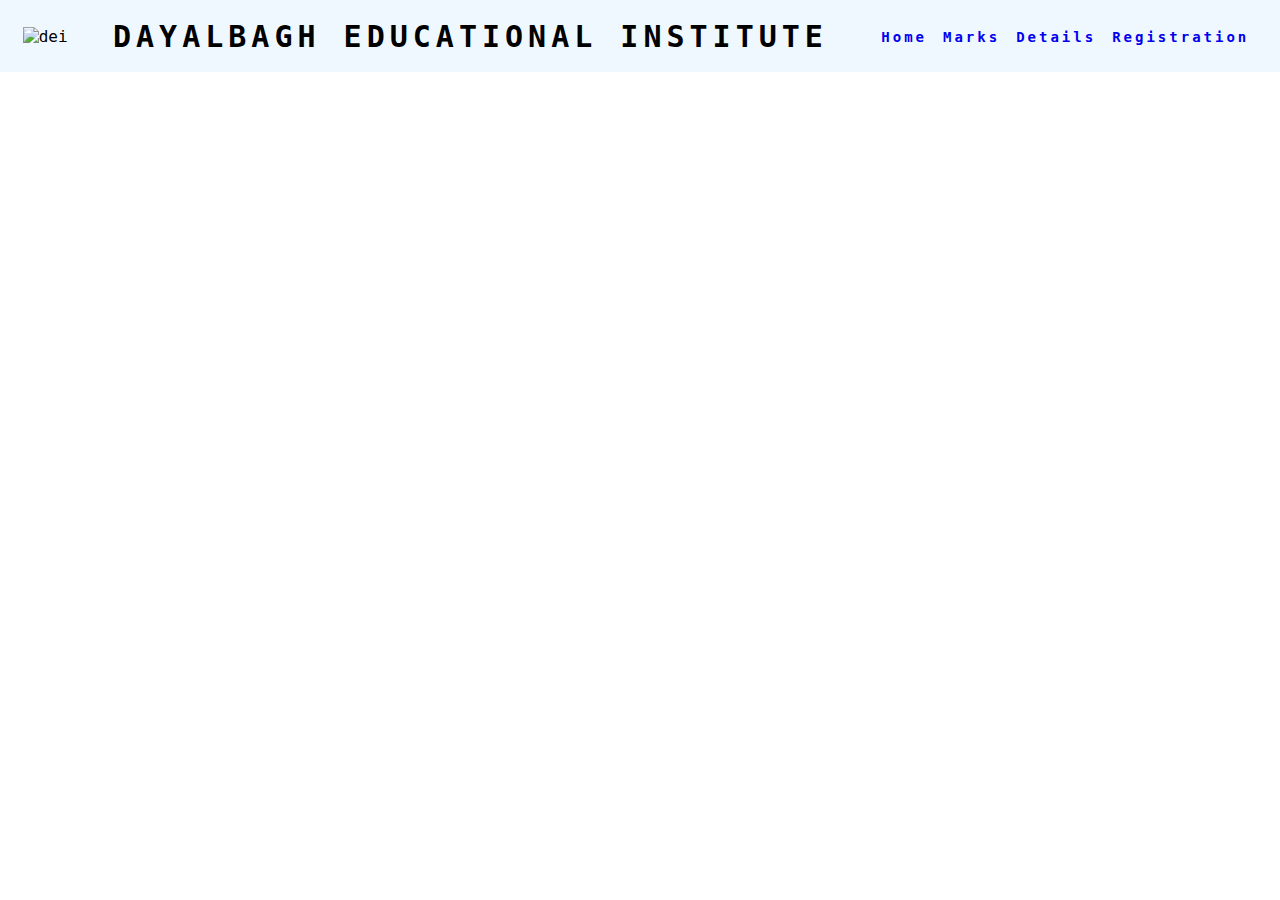
==== details.html @ adbf59ef "Added header and nav-bar template." ====
<!DOCTYPE html>
<html lang="en">
<head>
    <meta charset="UTF-8">
    <meta name="viewport" content="width=device-width, initial-scale=1.0">
    <link rel="stylesheet" href="css/details.css">
    <title>DEI CMS</title>
</head>
<body>
    <header>
        <div class="logo-img">
            <img src="images/logo-dei.jpg" alt="dei" width="120" height="120">
        </div>
        <div class="logo-name">
            <h4>Dayalbagh Educational Institute</h4>
        </div>
        <ul class="nav-links">
            <li><a href="index.html">Home</a></li>
            <li><a href="marks.html">Marks</a></li>
            <li><a href="#" class="activated">Details</a></li>
            <li><a href="registration.html">Registration</a></li>
        </ul>
</body>
</html>
---- css/details.css ----
*{
    margin: 0;
    padding: 0;
    box-sizing: border-box;
    font-family: 'JetBrains Mono', monospace;
}
header{
    display: flex;
    justify-content: space-around;
    align-items: center;
    min-height: 8vh;
    background-color: aliceblue;
}
.logo-name{
    text-transform: uppercase;
    letter-spacing: 5px;
    font-size: 30px;
}
.nav-links{
    display: flex;
    justify-content: space-around;
    width: 30%;
}
.nav-links li{
    list-style: none;
}
.nav-links a{
    text-decoration: none;
    letter-spacing: 3px;
    font-weight: bold;
    font-size: 14px;
}
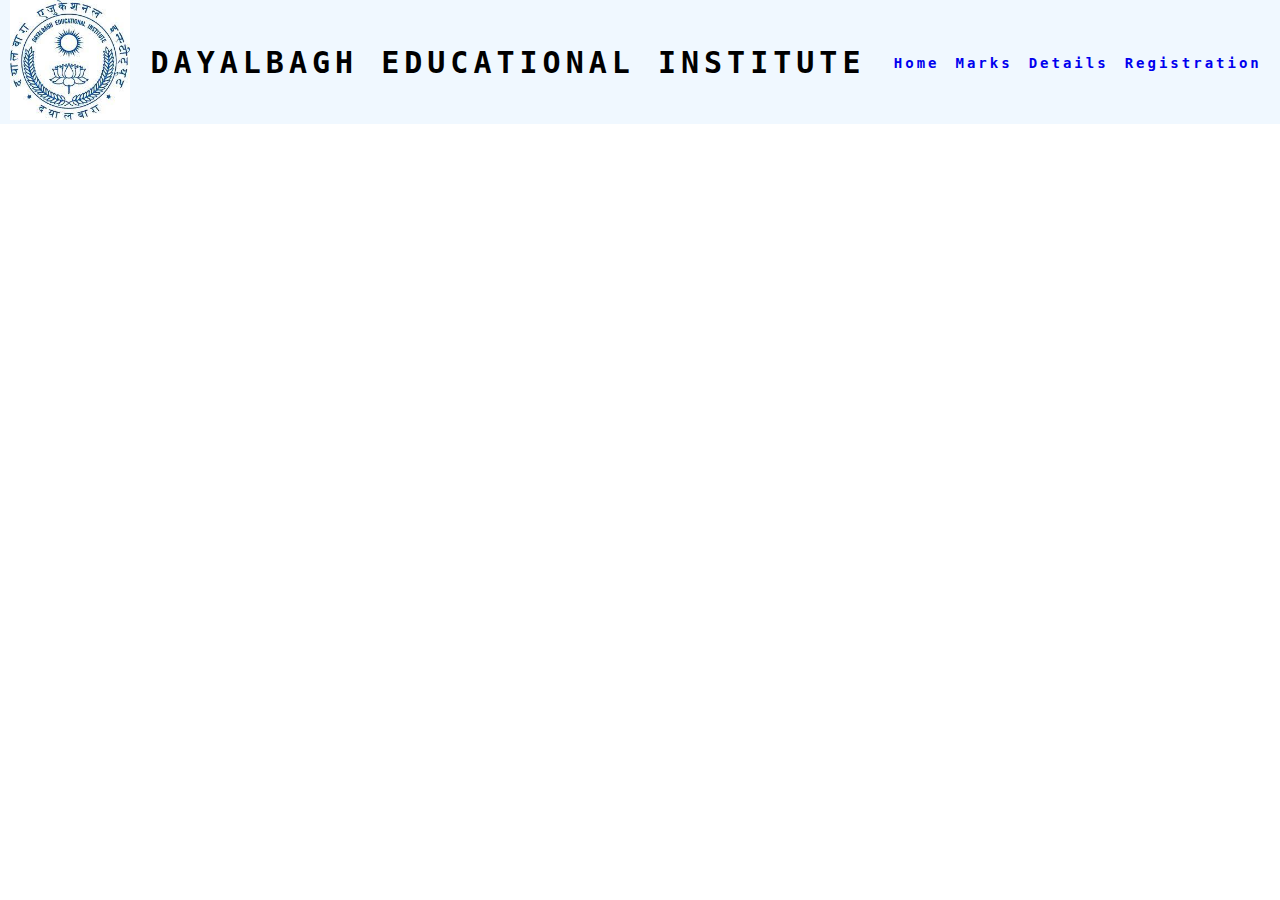
==== commit e00f4a82: "Added header and nav-bar template." ====
--- a/details.html
+++ b/details.html
@@ -20,5 +20,6 @@
             <li><a href="#" class="activated">Details</a></li>
             <li><a href="registration.html">Registration</a></li>
         </ul>
+    </header>
 </body>
 </html>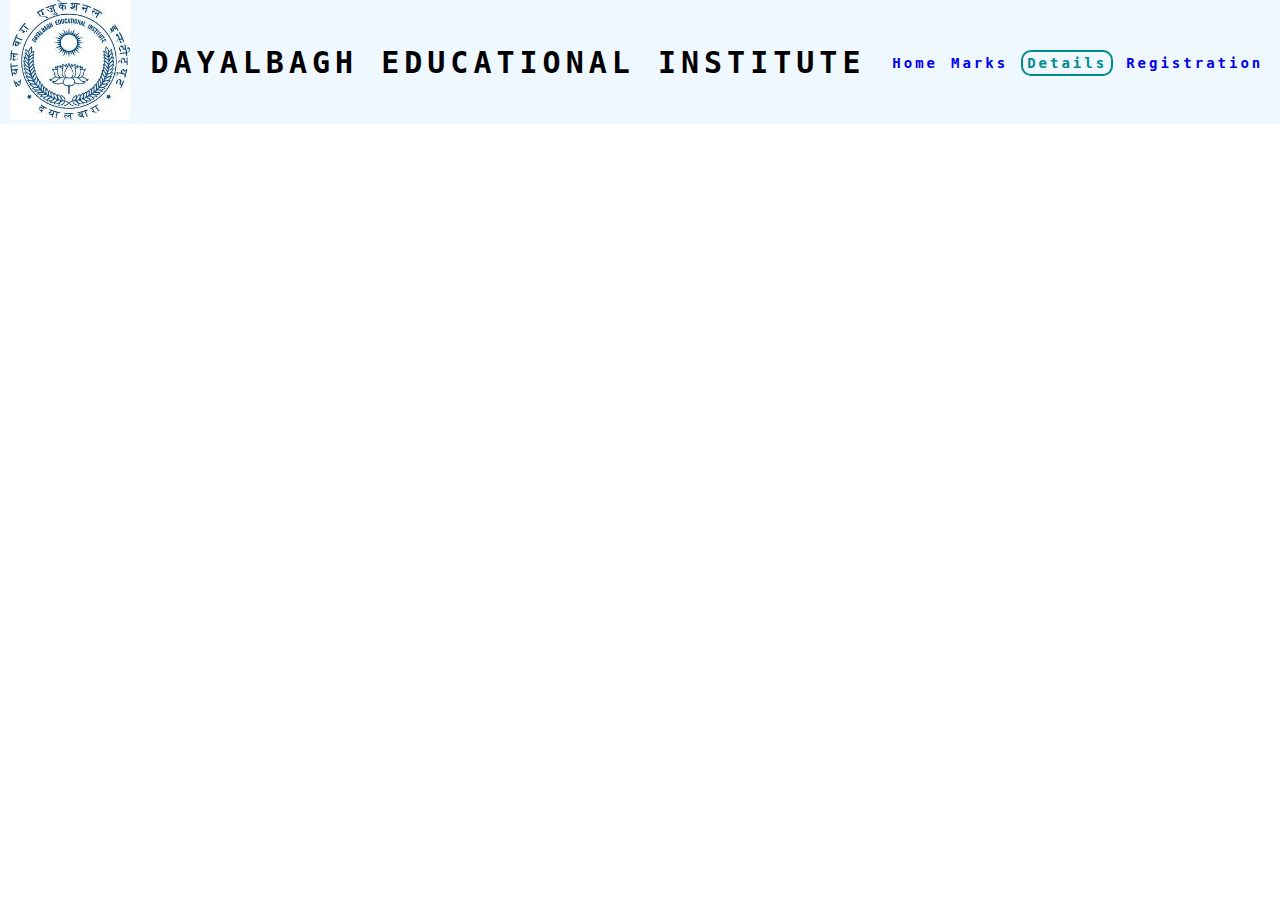
==== commit 9b2b8616: "Updated css and js" ====
--- a/details.html
+++ b/details.html
@@ -4,6 +4,8 @@
     <meta charset="UTF-8">
     <meta name="viewport" content="width=device-width, initial-scale=1.0">
     <link rel="stylesheet" href="css/details.css">
+    <link rel="stylesheet" href="css/header.css">
+    <link rel="stylesheet" href="css/responsive.css">
     <title>DEI CMS</title>
 </head>
 <body>
@@ -20,6 +22,12 @@
             <li><a href="#" class="activated">Details</a></li>
             <li><a href="registration.html">Registration</a></li>
         </ul>
+        <div class="burger">
+            <div class="line1"></div>
+            <div class="line2"></div>
+            <div class="line3"></div>
+        </div>
     </header>
+    <script src="js/responsive.js"></script>
 </body>
-</html>+</html>
--- a/css/details.css
+++ b/css/details.css
@@ -29,4 +29,4 @@
     letter-spacing: 3px;
     font-weight: bold;
     font-size: 14px;
-}+}
--- a/css/header.css
+++ b/css/header.css
@@ -0,0 +1,32 @@
+header{
+    display: flex;
+    justify-content: space-around;
+    align-items: center;
+    min-height: 8vh;
+    background-color: aliceblue;
+}
+.logo-name{
+    text-transform: uppercase;
+    letter-spacing: 5px;
+    font-size: 30px;
+}
+.nav-links{
+    display: flex;
+    justify-content: space-around;
+    width: 30%;
+}
+.nav-links li{
+    list-style: none;
+}
+.nav-links a{
+    text-decoration: none;
+    letter-spacing: 3px;
+    font-weight: bold;
+    font-size: 14px;
+}
+.activated{
+    color: darkcyan;
+    border: 2px solid darkcyan;
+    border-radius: 10px;
+    padding: 3px 4px;
+}--- a/css/responsive.css
+++ b/css/responsive.css
@@ -0,0 +1,60 @@
+.burger{
+    display: none;
+    cursor: pointer;
+}
+.burger div{
+    width: 25px;
+    height: 3px;
+    background-color: darkcyan;
+    margin: 5px;
+    transition: all 0.3s ease;
+}
+
+@media screen and (max-width: 1024px){
+    .nav-links{
+        width: 60%;
+    }
+}
+@media screen and (max-width: 370px){
+    body{
+        overflow-x: hidden;
+    }
+    .nav-links{
+        position: absolute;
+        right: 0;
+        height: 80vh;
+        top: 100px;
+        background-color: aliceblue;
+        flex-direction: column;
+        align-items: center;
+        width: 50%;
+        display: none;
+        /*transform: translateX(100%);*/
+        transition: transform 0.5s ease-in;
+    }
+    .burger{
+        display: block;
+        margin-right: 10px;
+    }
+    img{
+        width: 100px;
+        height: 100px;
+    }
+    h4{
+        font-size: 20px;
+    }
+}
+.nav-active{
+    /*transform: translateX(0%);*/
+    display: flex;
+}
+
+.toggle .line1{
+    transform: rotate(-45deg) translate(-5px, 6px);
+}
+.toggle .line2{
+    opacity: 0;
+}
+.toggle .line3{
+    transform: rotate(45deg) translate(-5px, -6px);
+}